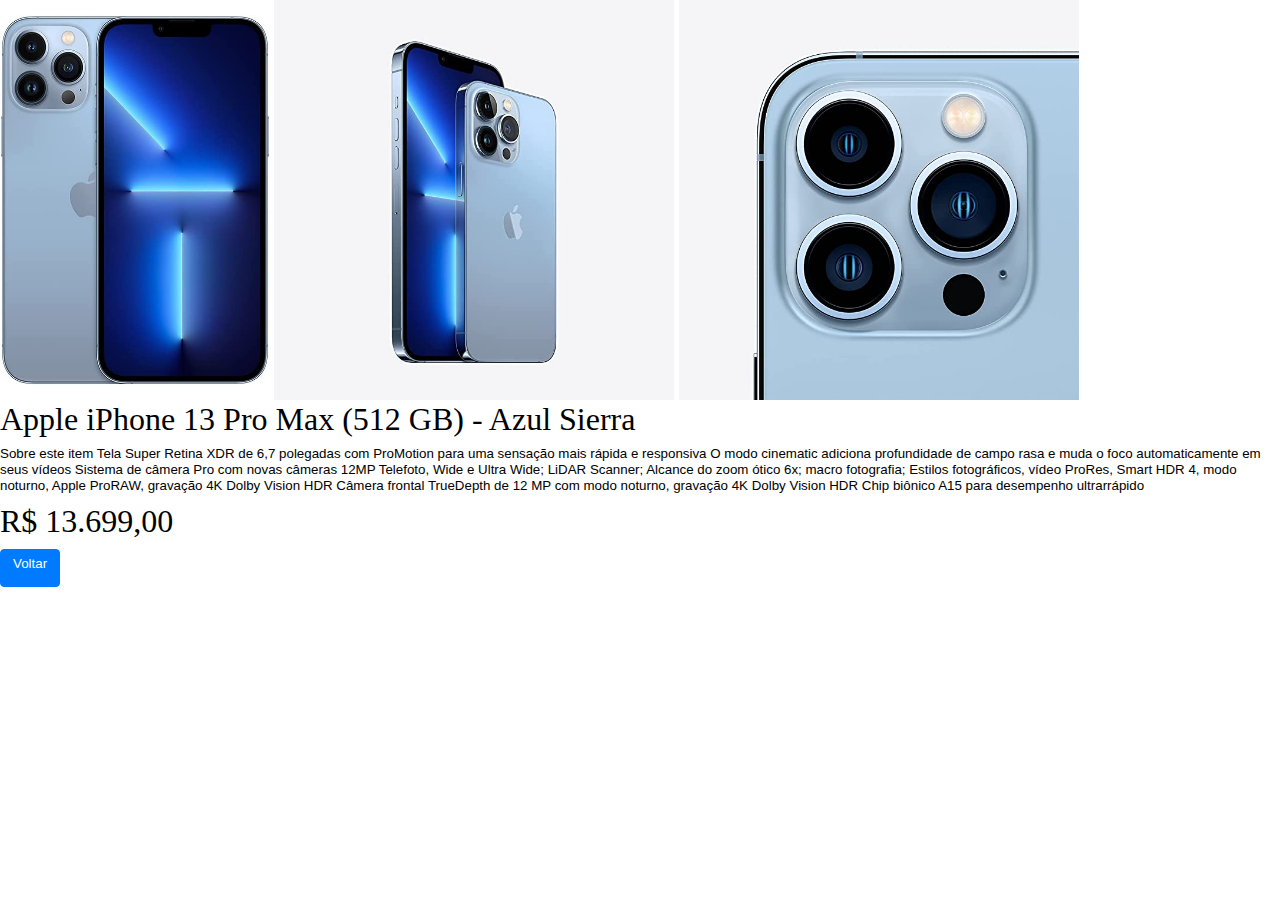
==== celular.html @ f2009e4f "implementacao de celular" ====
<!DOCTYPE html>
<html>
    <head>
        <title>Sistema Online</title>
        <meta charset="UTF-8">
        <meta name="viewport"
              content="width=device-width, user-scalable=no, initial-scale=1.0, maximum-scale=1.0, minimum-scale=1.0">
        <meta http-equiv="X-UA-Compatible" content="ie=edge">
        <link rel="stylesheet" href="https://cdn.jsdelivr.net/npm/bootstrap@4.0.0/dist/css/bootstrap.min.css" integrity="sha384-Gn5384xqQ1aoWXA+058RXPxPg6fy4IWvTNh0E263XmFcJlSAwiGgFAW/dAiS6JXm" crossorigin="anonymous">
        <link href="style/text.css" rel="stylesheet">

    </head>
    
    
    <body>
      <!--imagem-->
<img src="imagens/vendas/celular/iphone.jpeg" alt="Lenovo a venda"height="370" width="270">
<img src="imagens/vendas/celular/iphone2.jpeg" alt="Lenovo a venda" height="400" width="400">
<img src="imagens/vendas/celular/iphone3.jpeg" alt="Lenovo a venda" height="400" width="400">
<br>
<h1>Apple iPhone 13 Pro Max (512 GB) - Azul Sierra</h1>

<h3>Sobre este item
    Tela Super Retina XDR de 6,7 polegadas com ProMotion para uma sensação mais rápida e responsiva
    O modo cinematic adiciona profundidade de campo rasa e muda o foco automaticamente em seus vídeos
    Sistema de câmera Pro com novas câmeras 12MP Telefoto, Wide e Ultra Wide; LiDAR Scanner; Alcance do zoom ótico 6x; macro fotografia; Estilos fotográficos, vídeo ProRes, Smart HDR 4, modo noturno, Apple ProRAW, gravação 4K Dolby Vision HDR
    Câmera frontal TrueDepth de 12 MP com modo noturno, gravação 4K Dolby Vision HDR
    Chip biônico A15 para desempenho ultrarrápido
  </h3>

  <h1>R$ 13.699,00</h1>

  <button type="submit" class="btn btn-primary"><a href="index.html"><h2>Voltar</button></a></h2>
     
   
        <script src="https://code.jquery.com/jquery-3.2.1.slim.min.js" integrity="sha384-KJ3o2DKtIkvYIK3UENzmM7KCkRr/rE9/Qpg6aAZGJwFDMVNA/GpGFF93hXpG5KkN" crossorigin="anonymous"></script>
        <script src="https://cdn.jsdelivr.net/npm/popper.js@1.12.9/dist/umd/popper.min.js" integrity="sha384-ApNbgh9B+Y1QKtv3Rn7W3mgPxhU9K/ScQsAP7hUibX39j7fakFPskvXusvfa0b4Q" crossorigin="anonymous"></script>
        <script src="https://cdn.jsdelivr.net/npm/bootstrap@4.0.0/dist/js/bootstrap.min.js" integrity="sha384-JZR6Spejh4U02d8jOt6vLEHfe/JQGiRRSQQxSfFWpi1MquVdAyjUar5+76PVCmYl" crossorigin="anonymous"></script>
        
        
    </body>
</html>
---- style/text.css ----
h1 {
        font-family: "Times New Roman", Times, serif; color: black;
        font-size: 24pt; 
        }
h2 {
        color: blue; font-size: 12pt;
        }
 h2 {
        color: white; text-align: center; font-size: 10pt;
        }
h3 {
                color: rgb(0, 0, 0); text-align: left; font-size: 10pt;
                }
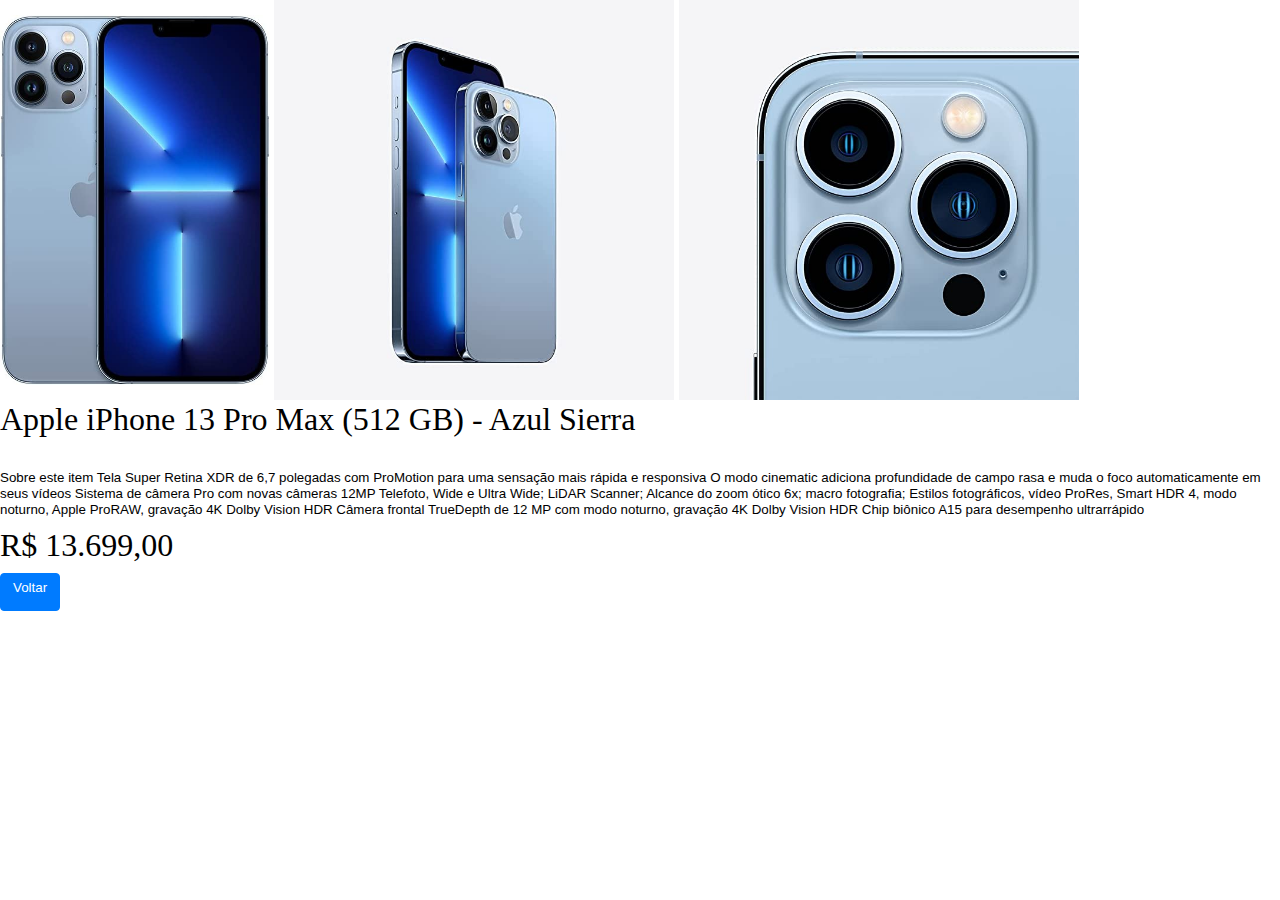
==== commit 8a404f09: "novo" ====
--- a/celular.html
+++ b/celular.html
@@ -19,7 +19,7 @@
 <img src="imagens/vendas/celular/iphone3.jpeg" alt="Lenovo a venda" height="400" width="400">
 <br>
 <h1>Apple iPhone 13 Pro Max (512 GB) - Azul Sierra</h1>
-
+<br>
 <h3>Sobre este item
     Tela Super Retina XDR de 6,7 polegadas com ProMotion para uma sensação mais rápida e responsiva
     O modo cinematic adiciona profundidade de campo rasa e muda o foco automaticamente em seus vídeos
--- a/style/text.css
+++ b/style/text.css
@@ -10,4 +10,7 @@
         }
 h3 {
                 color: rgb(0, 0, 0); text-align: left; font-size: 10pt;
-                }+                }
+h4 {
+        color: black;text-align: center; font-family: 'Times New Roman', Times, serif; font-size: 8pt;
+}